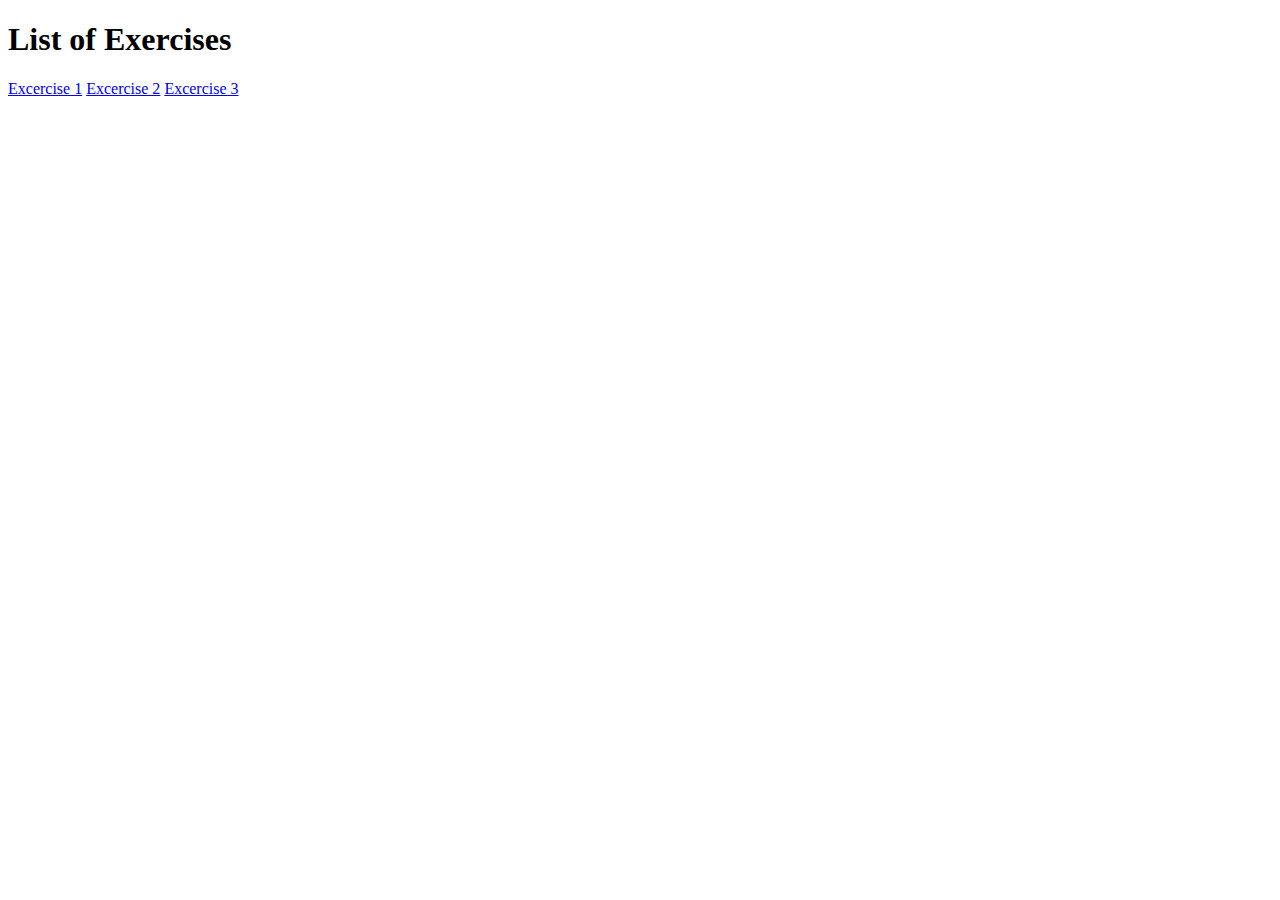
==== index.html @ bcc80bd9 "Create index.html" ====
<!DOCTYPE html>
<html lang="en">
<head>
    <meta charset="UTF-8">
    <link rel="stylesheet" href="style.css">
    <meta name="viewport" content="width=device-width, initial-scale=1.0">
    <title>List of Exercises</title>
</head>
<body>
    <div class="container">
    <h1>List of Exercises</h1>
    <a class="item" href="./exercise1.html">Excercise 1</a>
    <a class="item" href="./exercise2.html">Excercise 2</a>
    <a class="item" href="./exercise3.html">Excercise 3</a>
    
</body>
</html>
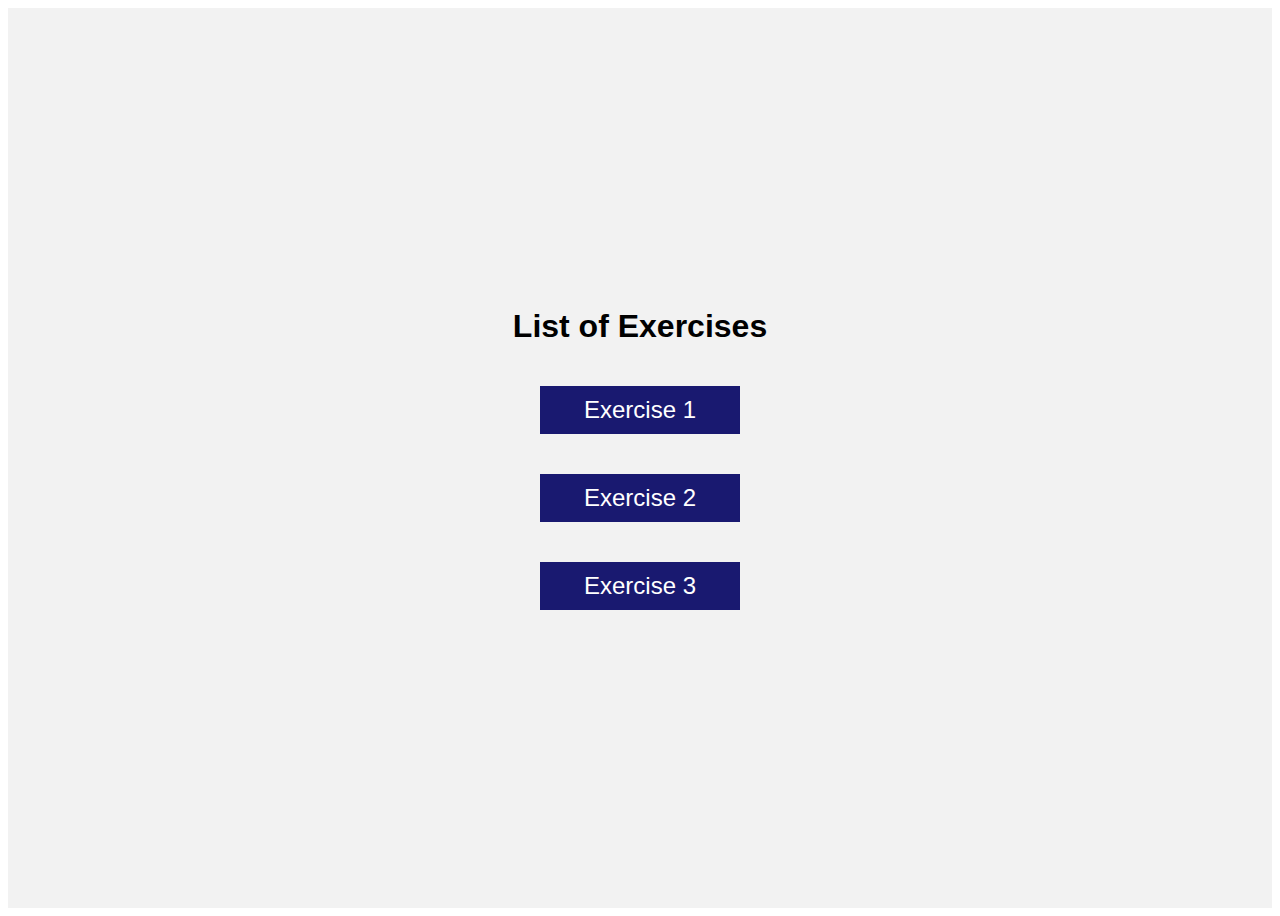
==== commit c904d50e: "Add files via upload" ====
--- a/index.html
+++ b/index.html
@@ -1,17 +1,17 @@
-<!DOCTYPE html>
-<html lang="en">
-<head>
-    <meta charset="UTF-8">
-    <link rel="stylesheet" href="style.css">
-    <meta name="viewport" content="width=device-width, initial-scale=1.0">
-    <title>List of Exercises</title>
-</head>
-<body>
-    <div class="container">
-    <h1>List of Exercises</h1>
-    <a class="item" href="./exercise1.html">Excercise 1</a>
-    <a class="item" href="./exercise2.html">Excercise 2</a>
-    <a class="item" href="./exercise3.html">Excercise 3</a>
-    
-</body>
-</html>
+<!DOCTYPE html>
+<html lang="en">
+<head>
+    <meta charset="UTF-8">
+    <link rel="stylesheet" href="styles.css">
+    <meta name="viewport" content="width=device-width, initial-scale=1.0">
+    <title>List of Exercises</title>
+</head>
+<body>
+    <div class="container">
+    <h1>List of Exercises</h1>
+    <a class="item" href="./exercises/exercise1.html">Exercise 1</a>
+    <a class="item" href="./exercises/exercise2.html">Exercise 2</a>
+    <a class="item" href="./exercises/exercise3.html">Exercise 3</a>
+    
+</body>
+</html>--- a/styles.css
+++ b/styles.css
@@ -0,0 +1,23 @@
+body {
+    font-family: sans-serif;
+  }
+
+  .container {
+    display: flex;
+    justify-content: center;
+    align-items: center;
+    flex-direction: column;
+    height: 100vh;
+    background-color: #f2f2f2;
+  }
+
+  .item {
+    text-decoration: none;
+    width: 200px;
+    margin: 20px;
+    background-color: midnightblue;
+    color: #fff;
+    text-align: center;
+    line-height: 2;
+    font-size: 24px;
+  }